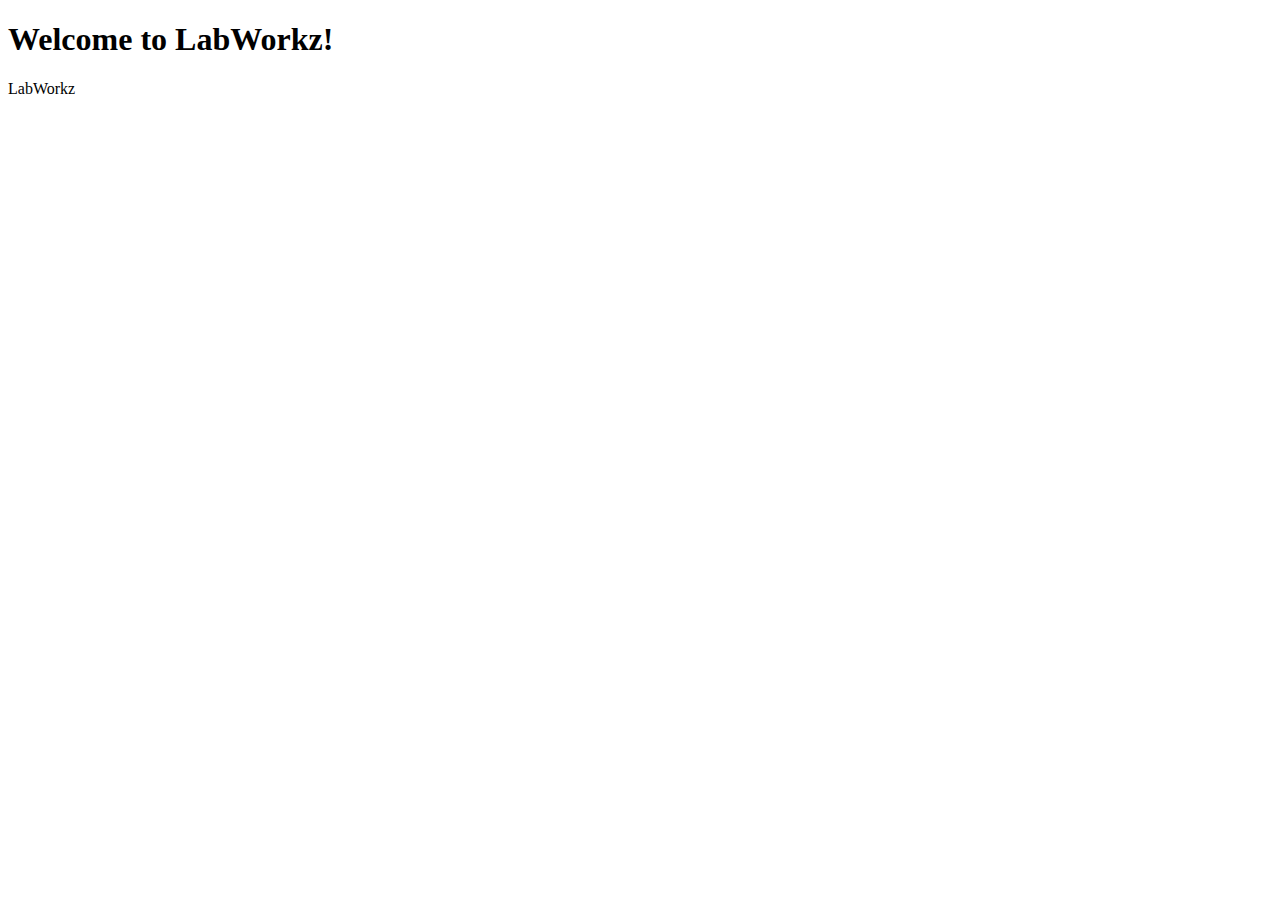
==== index.html @ 7085e94c "Add a header" ====
<!DOCTYPE html>
<html lang="en">
    <head>
        <meta charset="UTF-8">
        <meta name="viewport" content="width=device-width, initial-scale=1.0">
        <title>Home</title>
    </head>
    <body>
        <h1>Welcome to LabWorkz!</h1>
        LabWorkz
    </body>
</html>
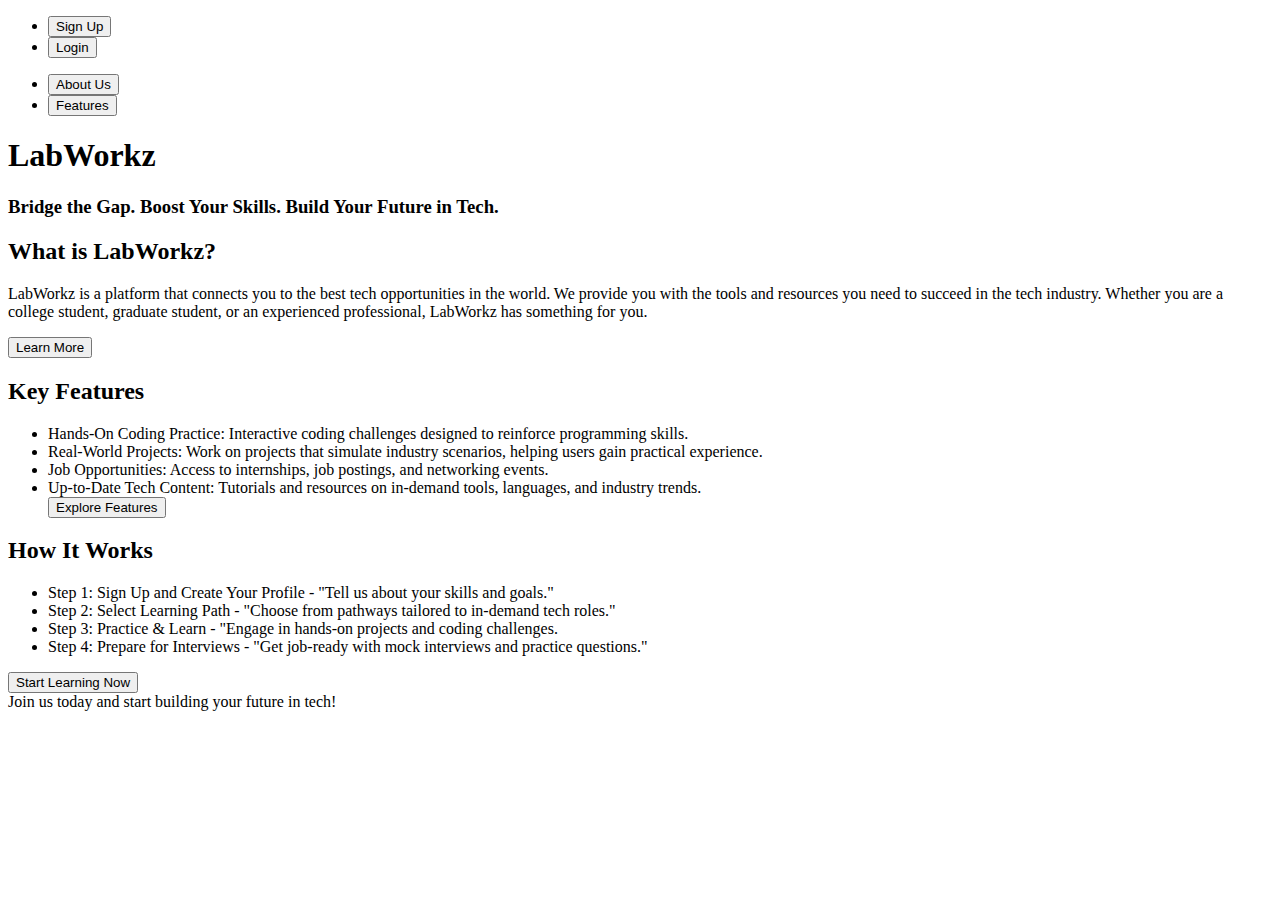
==== commit 79e709f0: "Add content to index.html" ====
--- a/index.html
+++ b/index.html
@@ -6,7 +6,75 @@
         <title>Home</title>
     </head>
     <body>
-        <h1>Welcome to LabWorkz!</h1>
-        LabWorkz
+        <div>
+            <ul>
+                <li><a href="register">
+                    <button type="button">Sign Up</button>
+                </a></li>
+                <li><a href="login">
+                    <button>Login</button>
+                </a></li>
+            </ul>
+        </div>
+
+        <div>
+            <ul>
+                <li><a href="about">
+                    <button type="button">About Us</button>
+                </a></li>
+                <li><a href="Features">
+                    <button>Features</button>
+                </a></li>
+            </ul>
+        </div>
+
+        <div>
+            <h1>LabWorkz</h1>
+            <h3>Bridge the Gap. Boost Your Skills. Build Your Future in Tech.</h3>
+        </div>
+            
+
+        <div>
+            <h2>What is LabWorkz?</h2>
+            <p>LabWorkz is a platform that connects you to the best tech opportunities in the world. 
+                We provide you with the tools and resources you need to succeed in the tech industry. 
+                Whether you are a college student, graduate student, or an experienced professional, LabWorkz has something for you.
+            </p>
+
+            <a href="about">
+                <button>Learn More</button>
+            </a>
+        </div>
+
+        <div>
+            <h2>Key Features</h2>
+            <ul>
+                <li>Hands-On Coding Practice: Interactive coding challenges designed to reinforce programming skills.</li>
+                <li>Real-World Projects: Work on projects that simulate industry scenarios, helping users gain practical experience.</li>
+                <li>Job Opportunities: Access to internships, job postings, and networking events.</li>
+                <li>Up-to-Date Tech Content: Tutorials and resources on in-demand tools, languages, and industry trends.</li>
+                
+                <a href="Features">
+                    <button>Explore Features</button>
+                </a>
+            </ul>
+        </div>
+
+        <div>
+            <h2>How It Works</h2>
+            <ul>
+                <li>Step 1: Sign Up and Create Your Profile - "Tell us about your skills and goals."</li>
+                <li>Step 2: Select Learning Path - "Choose from pathways tailored to in-demand tech roles."</li>
+                <li>Step 3: Practice & Learn - "Engage in hands-on projects and coding challenges.</li>
+                <li>Step 4: Prepare for Interviews - "Get job-ready with mock interviews and practice questions."</li>
+            </ul>
+
+            <a href="register">
+                <button type="button">Start Learning Now</button>
+            </a>
+        </div>
+
+        Join us today and start building your future in tech!
+        
     </body>
 </html>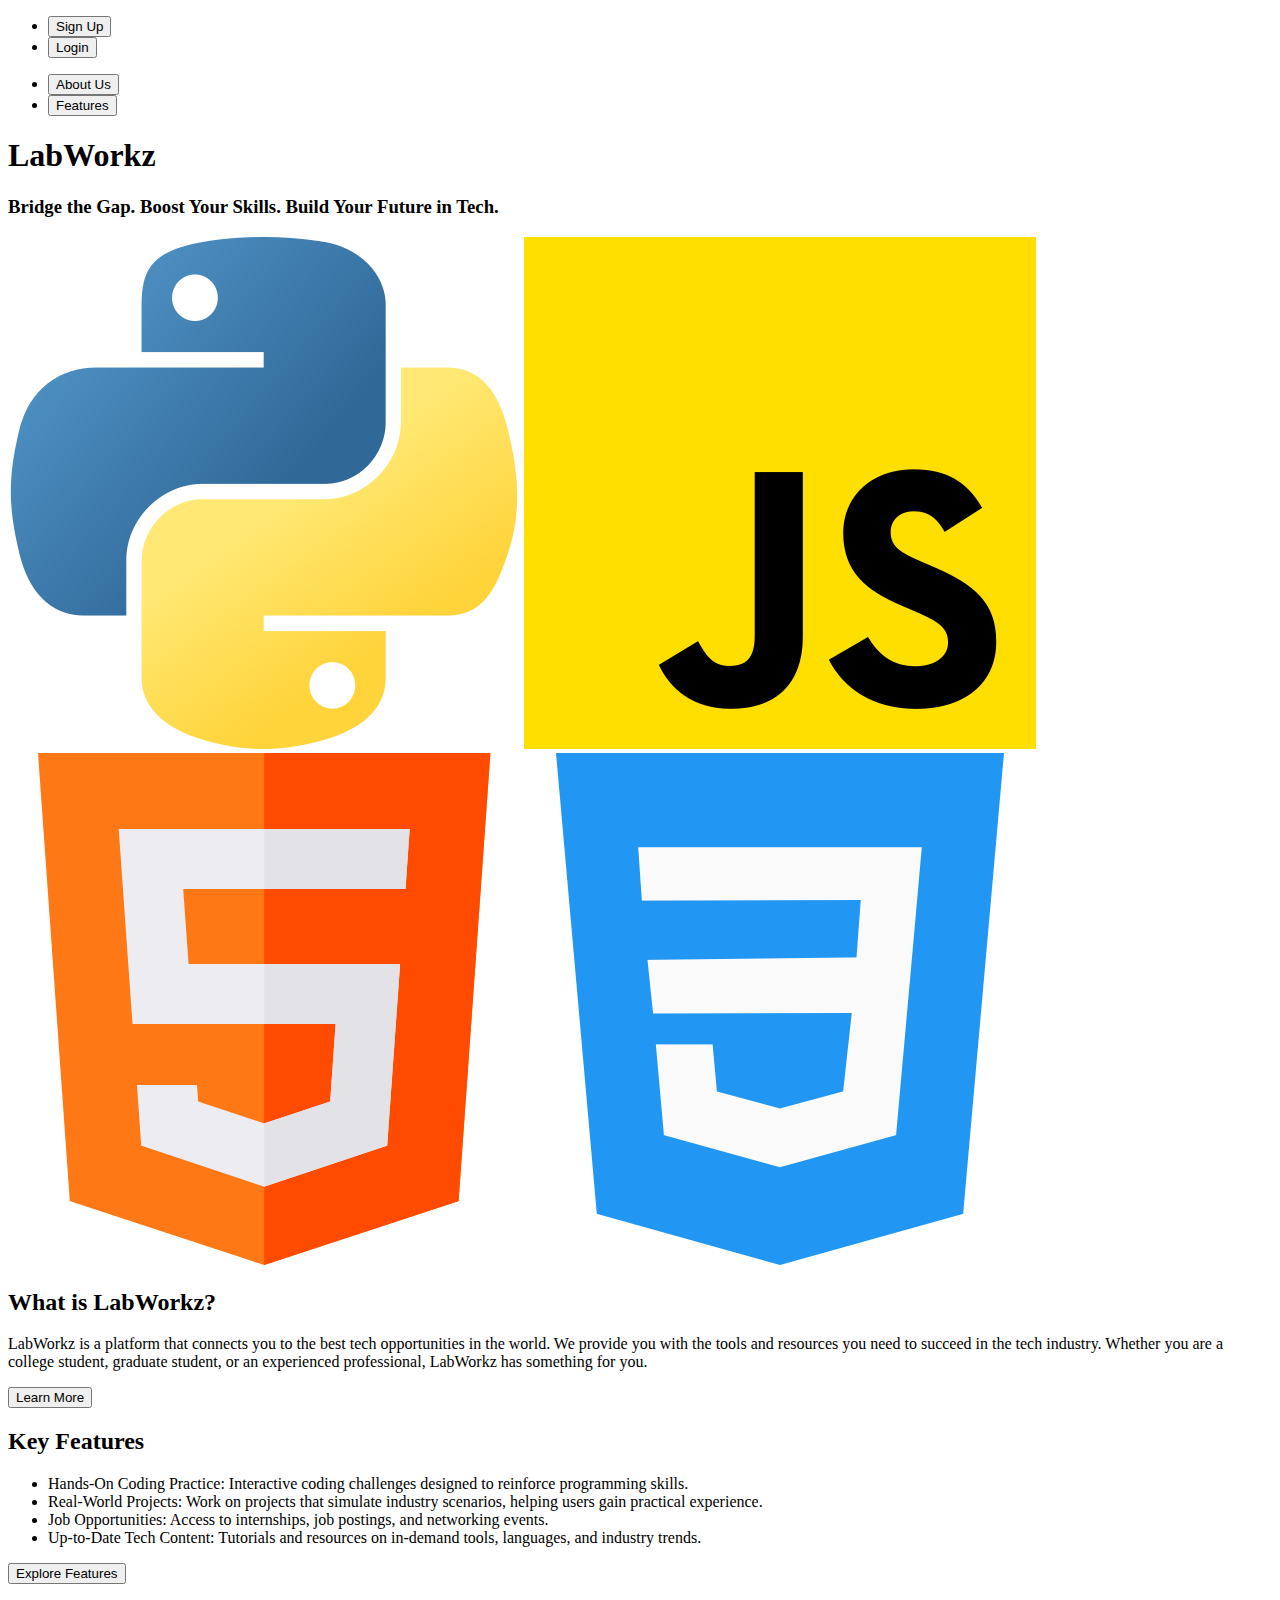
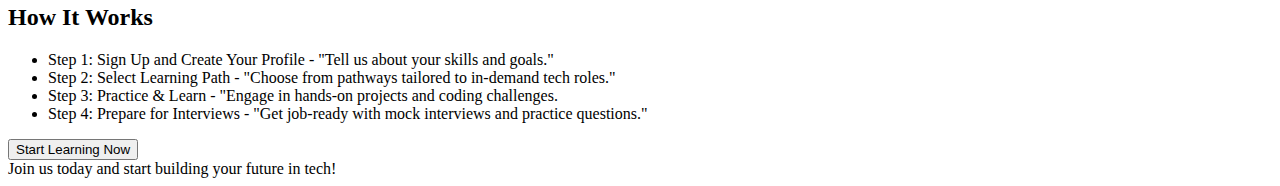
==== commit 62206855: "Add pictures and links to index.html" ====
--- a/index.html
+++ b/index.html
@@ -8,10 +8,10 @@
     <body>
         <div>
             <ul>
-                <li><a href="register">
+                <li><a href="register.html">
                     <button type="button">Sign Up</button>
                 </a></li>
-                <li><a href="login">
+                <li><a href="login.html">
                     <button>Login</button>
                 </a></li>
             </ul>
@@ -19,10 +19,10 @@
 
         <div>
             <ul>
-                <li><a href="about">
+                <li><a href="about.html">
                     <button type="button">About Us</button>
                 </a></li>
-                <li><a href="Features">
+                <li><a href="features.html">
                     <button>Features</button>
                 </a></li>
             </ul>
@@ -32,7 +32,16 @@
             <h1>LabWorkz</h1>
             <h3>Bridge the Gap. Boost Your Skills. Build Your Future in Tech.</h3>
         </div>
-            
+        
+        <div>
+            <img src="Pictures\python.png" alt="Python Logo">
+            <img src="Pictures\js.png" alt="JavaScript Logo">
+        </div>
+
+        <div>
+            <img src="Pictures\html.png" alt="HTML Logo">
+            <img src="Pictures\css-3.png" alt="CSS Logo">
+        </div>
 
         <div>
             <h2>What is LabWorkz?</h2>
@@ -41,7 +50,7 @@
                 Whether you are a college student, graduate student, or an experienced professional, LabWorkz has something for you.
             </p>
 
-            <a href="about">
+            <a href="about.html">
                 <button>Learn More</button>
             </a>
         </div>
@@ -52,12 +61,12 @@
                 <li>Hands-On Coding Practice: Interactive coding challenges designed to reinforce programming skills.</li>
                 <li>Real-World Projects: Work on projects that simulate industry scenarios, helping users gain practical experience.</li>
                 <li>Job Opportunities: Access to internships, job postings, and networking events.</li>
-                <li>Up-to-Date Tech Content: Tutorials and resources on in-demand tools, languages, and industry trends.</li>
-                
-                <a href="Features">
-                    <button>Explore Features</button>
-                </a>
+                <li>Up-to-Date Tech Content: Tutorials and resources on in-demand tools, languages, and industry trends.</li> 
             </ul>
+
+            <a href="features.html">
+                <button>Explore Features</button>
+            </a>
         </div>
 
         <div>
@@ -69,7 +78,7 @@
                 <li>Step 4: Prepare for Interviews - "Get job-ready with mock interviews and practice questions."</li>
             </ul>
 
-            <a href="register">
+            <a href="register.html">
                 <button type="button">Start Learning Now</button>
             </a>
         </div>
